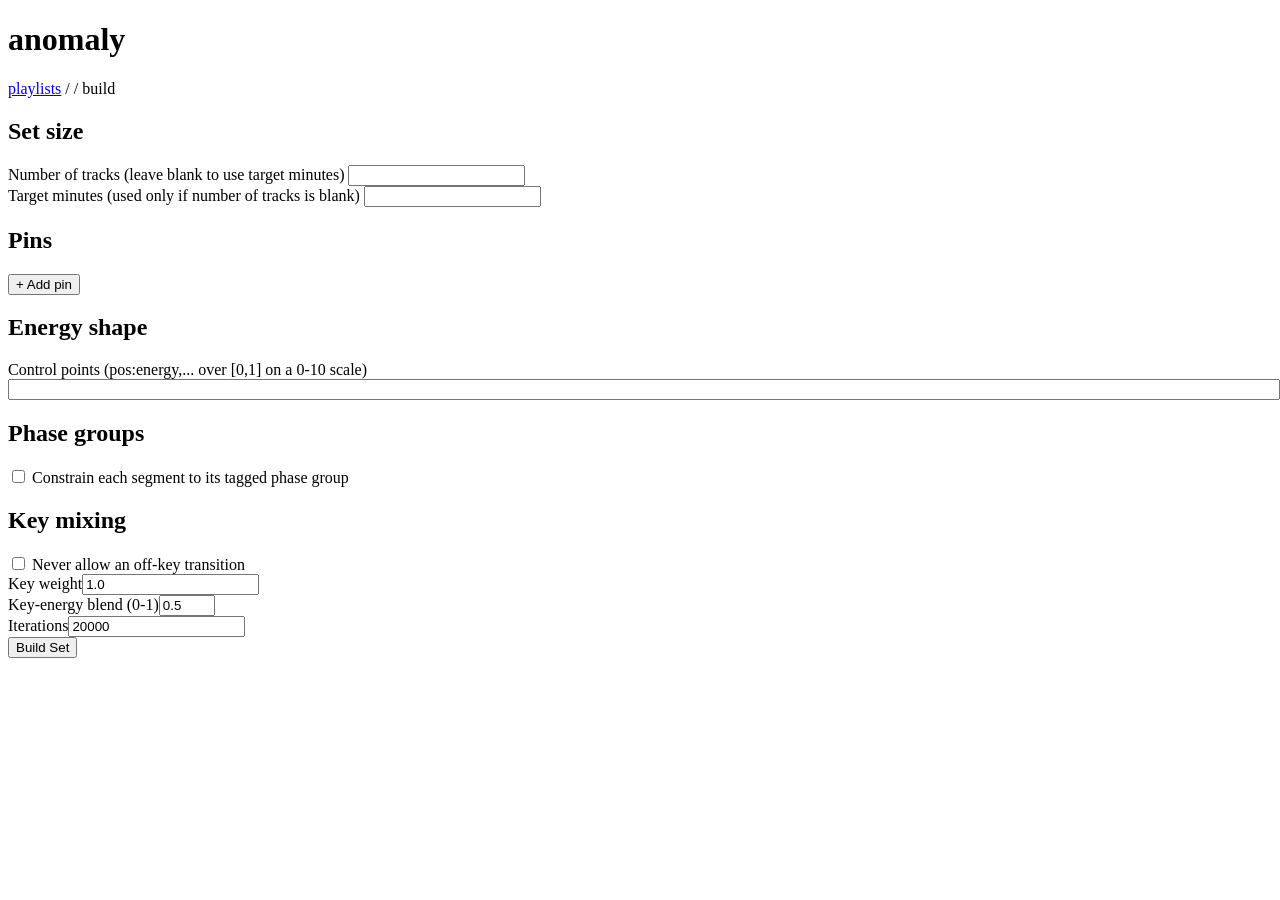
==== webapp/static/build.html @ a818890c "Add frontend: playlist picker, tagging board, build panel (closes #8, #9) Static HTML/vanilla JS, no" ====
<!doctype html>
<html lang="en">
<head>
<meta charset="utf-8">
<title>anomaly — build</title>
<link rel="stylesheet" href="/style.css">
</head>
<body>
<header>
  <h1>anomaly</h1>
  <span class="breadcrumb"><a href="/index.html">playlists</a> / <a href="#" id="tagging-link"></a> / build</span>
</header>
<main>
  <form id="build-form">
    <div class="section">
      <h2>Set size</h2>
      <div class="form-grid">
        <div class="form-field">
          <label>Number of tracks (leave blank to use target minutes)</label>
          <input type="number" id="num-tracks" min="1">
        </div>
        <div class="form-field">
          <label>Target minutes (used only if number of tracks is blank)</label>
          <input type="number" id="target-minutes" min="1" step="0.5">
        </div>
      </div>
    </div>

    <div class="section">
      <h2>Pins</h2>
      <div id="pins-container"></div>
      <button type="button" class="secondary" id="add-pin">+ Add pin</button>
    </div>

    <div class="section">
      <h2>Energy shape</h2>
      <div class="form-grid">
        <div class="form-field" style="grid-column: span 2">
          <label>Control points (pos:energy,... over [0,1] on a 0-10 scale)</label>
          <input type="text" id="shape" style="width: 100%">
        </div>
      </div>
    </div>

    <div class="section">
      <h2>Phase groups</h2>
      <div class="form-field">
        <label><input type="checkbox" id="use-phase-tags"> Constrain each segment to its tagged phase group</label>
      </div>
      <div class="form-grid" id="phase-shape-fields" style="display:none">
        <div class="form-field"><label>Opening</label><input type="number" step="0.05" id="ps-opening" value="0.2"></div>
        <div class="form-field"><label>First Boost</label><input type="number" step="0.05" id="ps-first-boost" value="0.2"></div>
        <div class="form-field"><label>Plateau</label><input type="number" step="0.05" id="ps-plateau" value="0.2"></div>
        <div class="form-field"><label>Second Boost</label><input type="number" step="0.05" id="ps-second-boost" value="0.2"></div>
        <div class="form-field"><label>Closing</label><input type="number" step="0.05" id="ps-closing" value="0.2"></div>
      </div>
    </div>

    <div class="section">
      <h2>Key mixing</h2>
      <div class="form-grid">
        <div class="form-field"><label><input type="checkbox" id="key-strict"> Never allow an off-key transition</label></div>
        <div class="form-field"><label>Key weight</label><input type="number" step="0.1" id="key-weight" value="1.0"></div>
        <div class="form-field"><label>Key-energy blend (0-1)</label><input type="number" step="0.1" min="0" max="1" id="key-energy-blend" value="0.5"></div>
        <div class="form-field"><label>Iterations</label><input type="number" id="iterations" value="20000"></div>
      </div>
    </div>

    <button type="submit">Build Set</button>
  </form>

  <div id="status"></div>
  <div id="results" style="display:none">
    <div class="section">
      <h2>Result</h2>
      <div id="summary"></div>
      <table>
        <thead>
          <tr><th>#</th><th>Track</th><th>Phase</th><th>Key</th><th>En</th><th>Achv</th><th>Tgt</th><th>BPM</th><th>Time</th><th>Transition</th></tr>
        </thead>
        <tbody id="results-body"></tbody>
      </table>
    </div>

    <div class="section" id="export-section">
      <h2>Export</h2>
      <div class="form-grid">
        <div class="form-field">
          <label>Format</label>
          <select id="export-kind">
            <option value="playlist_folder">Playlist folder (symlinks, drag into Rekordbox)</option>
            <option value="rekordbox_xml">Rekordbox XML (File &gt; Library &gt; Import Library)</option>
          </select>
        </div>
        <div class="form-field">
          <label>Output path</label>
          <input type="text" id="export-path" style="width:100%">
        </div>
        <div class="form-field" id="playlist-name-field">
          <label>Playlist name (rekordbox_xml only)</label>
          <input type="text" id="export-playlist-name" style="width:100%">
        </div>
      </div>
      <button type="button" id="export-btn">Export</button>
      <div id="export-status"></div>
    </div>
  </div>
</main>
<script src="/build.js"></script>
</body>
</html>
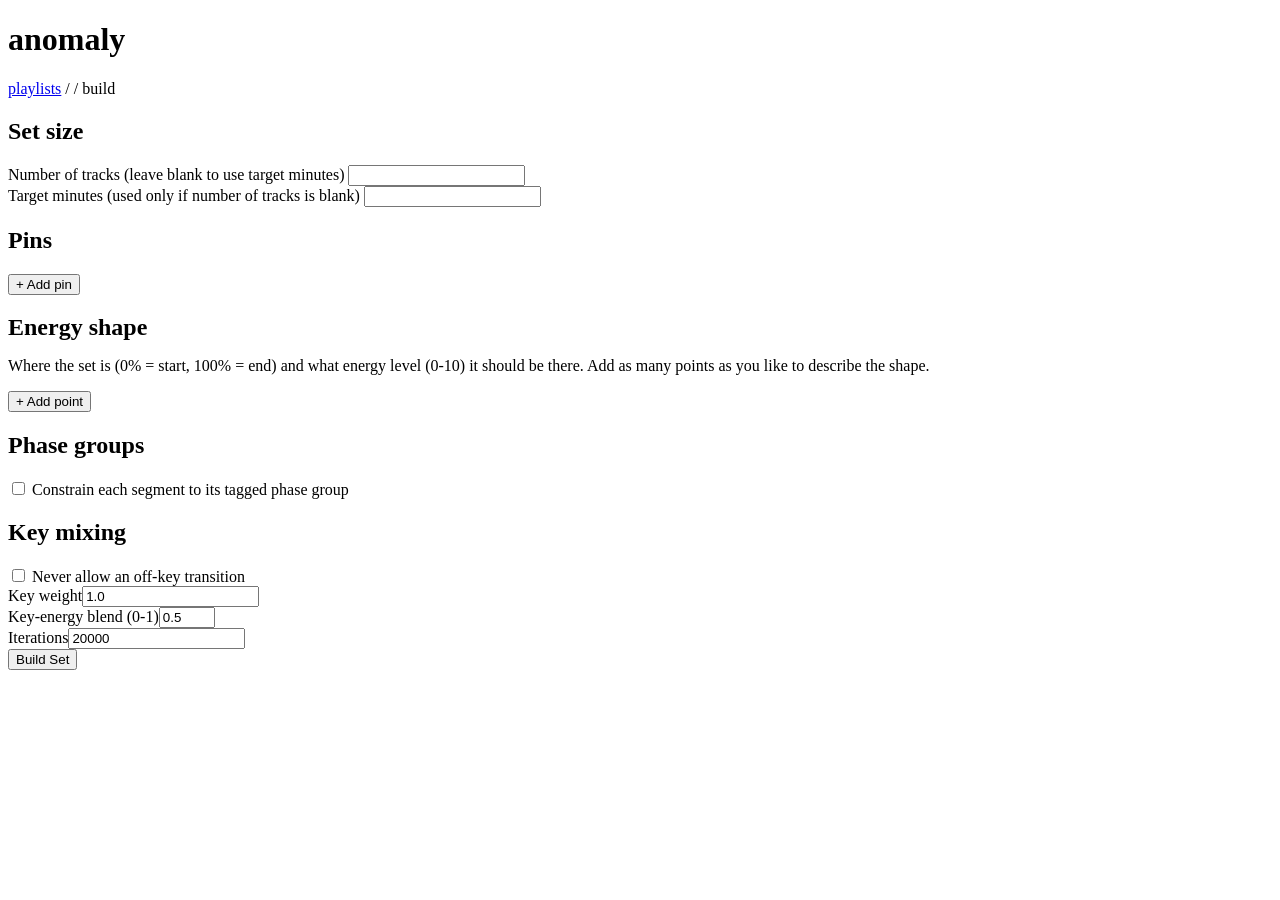
==== commit 6838ad20: "Support multiple phase tags per track; tagging UI as list+pills; easier shape input Addresses feedba" ====
--- a/webapp/static/build.html
+++ b/webapp/static/build.html
@@ -34,12 +34,9 @@
 
     <div class="section">
       <h2>Energy shape</h2>
-      <div class="form-grid">
-        <div class="form-field" style="grid-column: span 2">
-          <label>Control points (pos:energy,... over [0,1] on a 0-10 scale)</label>
-          <input type="text" id="shape" style="width: 100%">
-        </div>
-      </div>
+      <p style="color: var(--text-dim); margin-top: -4px">Where the set is (0% = start, 100% = end) and what energy level (0-10) it should be there. Add as many points as you like to describe the shape.</p>
+      <div id="shape-container"></div>
+      <button type="button" class="secondary" id="add-shape-point">+ Add point</button>
     </div>
 
     <div class="section">
